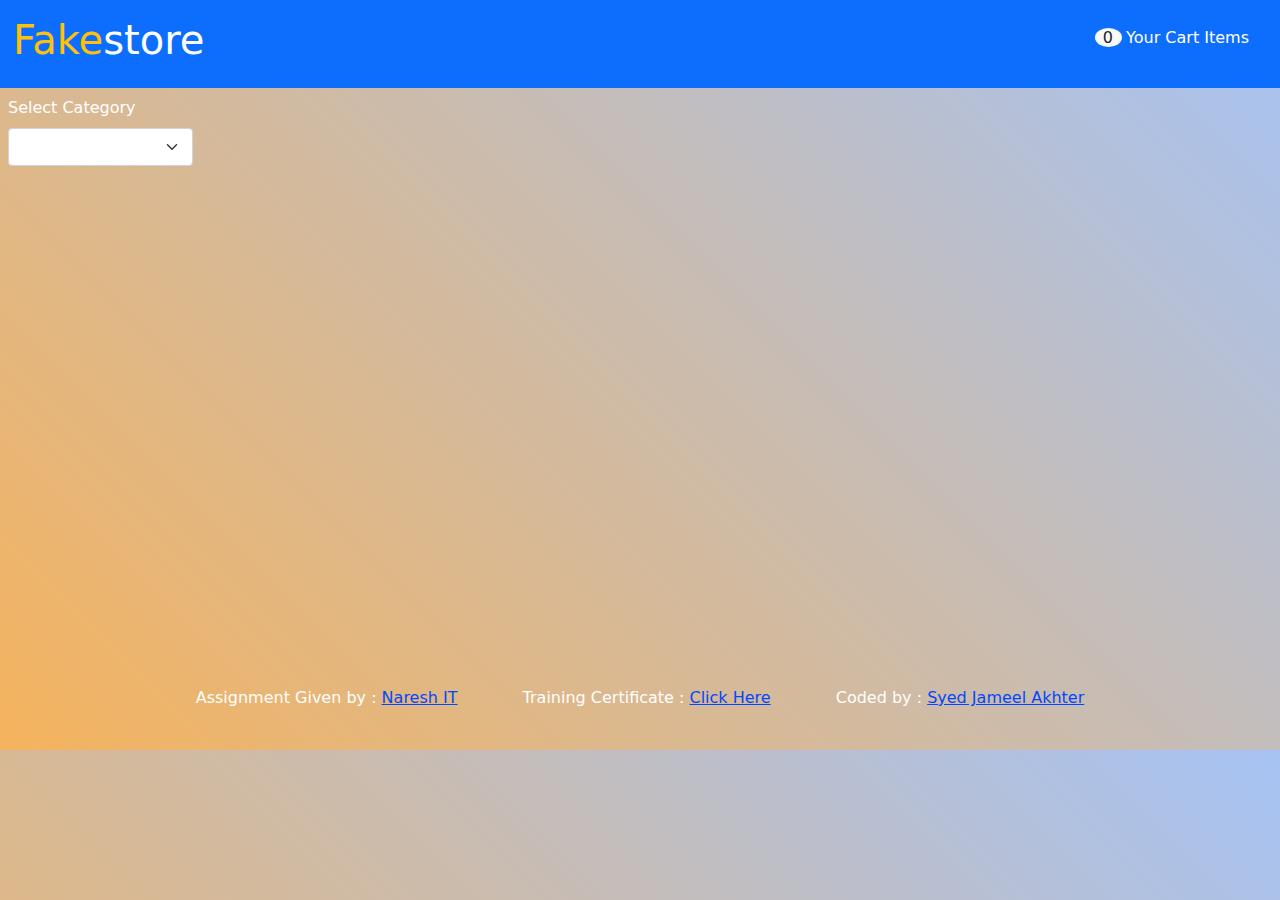
==== index.html @ 7f8e3076 "Update index.html" ====
<!DOCTYPE html>
<html lang="en">

<head>
    <meta charset="UTF-8">
    <meta http-equiv="X-UA-Compatible" content="IE=edge">
    <meta name="viewport" content="width=device-width, initial-scale=1.0">
    <link rel="stylesheet" href="styles.css">
    <link rel="stylesheet" href="./bootstrap/css/bootstrap.css">
    <link rel="stylesheet" href="https://cdn.jsdelivr.net/npm/bootstrap-icons@1.8.2/font/bootstrap-icons.css"
        integrity="sha384-eoTu3+HydHRBIjnCVwsFyCpUDZHZSFKEJD0mc3ZqSBSb6YhZzRHeiomAUWCstIWo" crossorigin="anonymous">
    <title>fakestore | Shopping</title>
</head>

<body class="w-100" onload="bodyload()">
    <header class="bg-primary p-2 mb-2 text-warning d-flex justify-content-between">
        <h1 style="padding:8px 5px;"><span class="bi bi-cart"> </span>Fake<span class="text-white">store</span></h1>
        <div>
            <button style="margin:11px 10px;" class="btn btn-primary" onclick="showCart()" data-bs-target="#modal" data-bs-toggle="modal">
                <span class="bi bi-cart4"></span>
                <badge class="bg-light rounded rounded-circle ps-1 me-1"><span id="lblcount"
                        class="text-dark p-1"></span>
                </badge>
                Your Cart Items
            </button>

            <div class="modal fade" id="modal">
                <div class="modal-dialog modal-dialog-centered">
                    <div class="modal-content">
                        <div class="modal-header">
                            <h3>Your Cart items Details</h3>
                            <button class="btn-close" data-bs-dismiss="modal"></button>
                        </div>
                        <div class="modal-body">
                            <table class="table table-hover">
                                <thead>
                                    <tr>
                                        <th>Title</th>
                                        <th>Price</th>
                                        <th>Preview</th>
                                        <th><span class="bi bi-trash-fill text-danger"></span></th>
                                    </tr>
                                </thead>
                                <tbody> </tbody>
                            </table>
                        </div>
                        <div class="modal-footer">
                            <button class="btn btn-danger" data-bs-dismiss="modal">Cancel</button>
                            <button class="btn btn-primary" onclick="payClick()">Pay</button>
                        </div>
                    </div>
                </div>
            </div>
        </div>
    </header>

    <section class="row">
        <div class="col-2" id="col-first">
            <form class="ps-2">
                <label for="lstcategories" class="form-label text-white">Select Category</label>
                <select name="categories" id="lstcategories" class="form-select" onchange="categoryChange()"></select>
            </form>
        </div>
        <div class="col-10" id="col-second">
            <div id="container" class="d-flex flex-wrap overflow-auto" style="height:550px;"></div>
        </div>
    </section>

    <div id="attribution-container">
        <div class="attribution">
            <span>Assignment Given by : <a href="https://www.nareshit.com/" target="_blank">Naresh IT</a></span>
            <span>Training Certificate : <a href="./images/certificate.html" target="_blank">Click Here</a></span>
            <span>Coded by : <a href="https://github.com/Syed-Jameel" target="_blank">Syed Jameel Akhter</a></span>
        </div>
    </div>


    <script src="app.js"></script>
    <script src="./bootstrap/js/bootstrap.bundle.js"></script>
    <script src="https://cdnjs.cloudflare.com/ajax/libs/jquery/3.6.0/jquery.min.js"
        integrity="sha512-894YE6QWD5I59HgZOGReFYm4dnWc1Qt5NtvYSaNcOP+u1T9qYdvdihz0PPSiiqn/+/3e7Jo4EaG7TubfWGUrMQ=="
        crossorigin="anonymous" referrerpolicy="no-referrer"></script>
</body>

</html>
---- styles.css ----
html,
body {
    max-width: 100%;
    overflow-x: hidden;
}

body {
    background: linear-gradient(45deg, rgb(245, 179, 93), rgb(166, 195, 244));
}

/* Attribution */
#attribution-container {
    width: 100%;
    display: flex;
    justify-content: center;
    align-items: center;
    margin: 40px auto;
}

#attribution-container .attribution span {
    padding: 30px;
    font-size: 1rem;
    color: white;
}

#attribution-container .attribution a {
    color: rgb(0, 72, 255);
}

@media screen and (max-width:900px) {
    .row {
        display: flex;
        flex-direction: column;
        justify-content: left;
    }

    #col-first {
        width: 100%;
    }

    #col-first form {
        display: flex;
        flex-direction: row;
        align-items: center;
    }

    #col-first form label {
        width: 50%;
        font-size: 0.9rem;
    }

    #col-first form select {
        font-size: 0.9rem;
    }

    #col-second {
        width: 100%;
    }

    #col-second #container {
        margin: 10px 70px;
    }

    /* Attribution */
    #attribution-container .attribution {
        display: flex;
        flex-wrap: wrap;
        justify-content: center;
        align-items: center;
        margin: 10px auto;
    }

    #attribution-container .attribution span {
        padding: 5px;
        font-size: 0.7rem;
    }
}
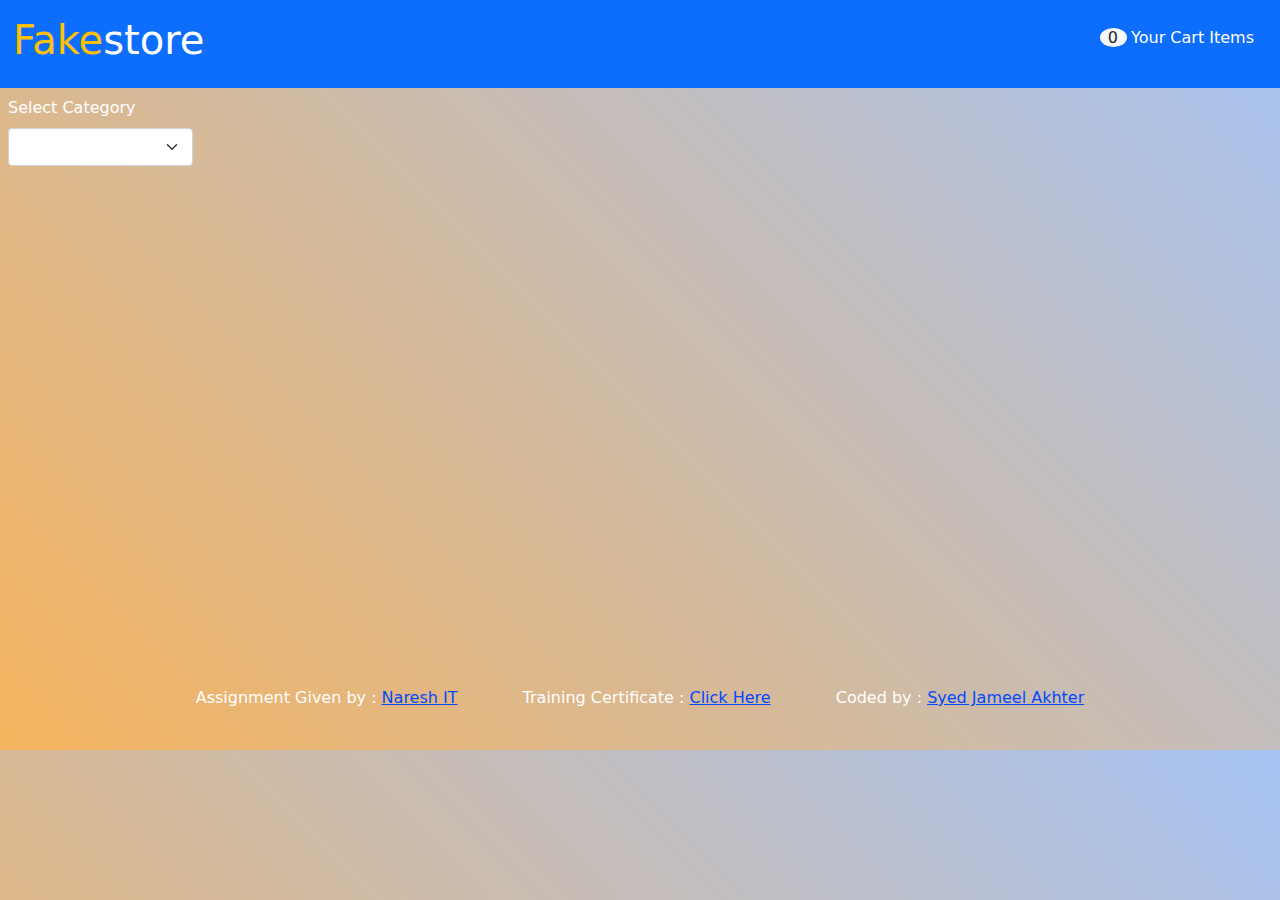
==== commit df7c7be6: "Update index.html" ====
--- a/index.html
+++ b/index.html
@@ -16,7 +16,7 @@
     <header class="bg-primary p-2 mb-2 text-warning d-flex justify-content-between">
         <h1 style="padding:8px 5px;"><span class="bi bi-cart"> </span>Fake<span class="text-white">store</span></h1>
         <div>
-            <button style="margin:11px 10px;" class="btn btn-primary" onclick="showCart()" data-bs-target="#modal" data-bs-toggle="modal">
+            <button style="margin:11px 5px;" class="btn btn-primary" onclick="showCart()" data-bs-target="#modal" data-bs-toggle="modal">
                 <span class="bi bi-cart4"></span>
                 <badge class="bg-light rounded rounded-circle ps-1 me-1"><span id="lblcount"
                         class="text-dark p-1"></span>
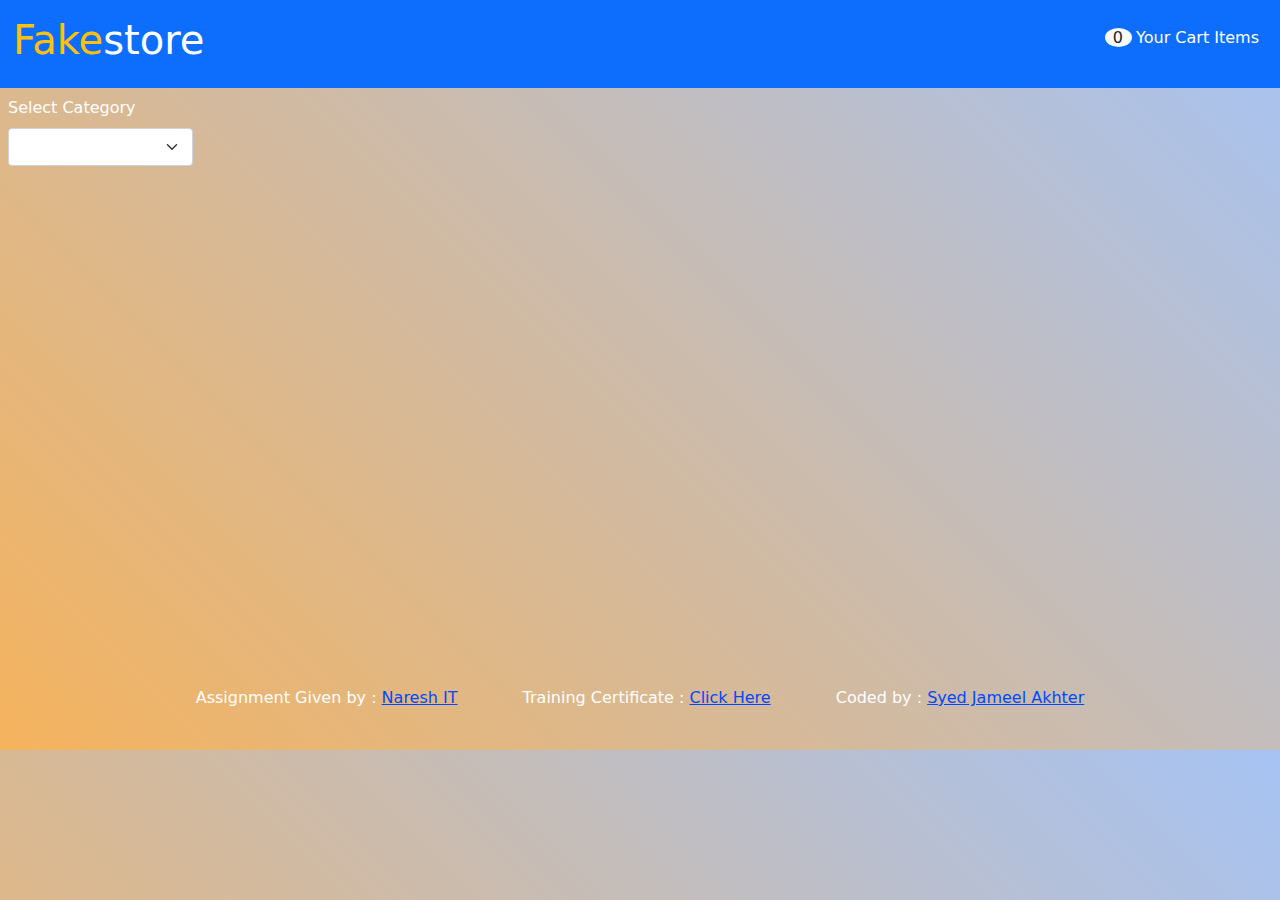
==== commit 1ea6f67b: "Update index.html" ====
--- a/index.html
+++ b/index.html
@@ -16,7 +16,7 @@
     <header class="bg-primary p-2 mb-2 text-warning d-flex justify-content-between">
         <h1 style="padding:8px 5px;"><span class="bi bi-cart"> </span>Fake<span class="text-white">store</span></h1>
         <div>
-            <button style="margin:11px 5px;" class="btn btn-primary" onclick="showCart()" data-bs-target="#modal" data-bs-toggle="modal">
+            <button style="margin:11px 0;" class="btn btn-primary" onclick="showCart()" data-bs-target="#modal" data-bs-toggle="modal">
                 <span class="bi bi-cart4"></span>
                 <badge class="bg-light rounded rounded-circle ps-1 me-1"><span id="lblcount"
                         class="text-dark p-1"></span>
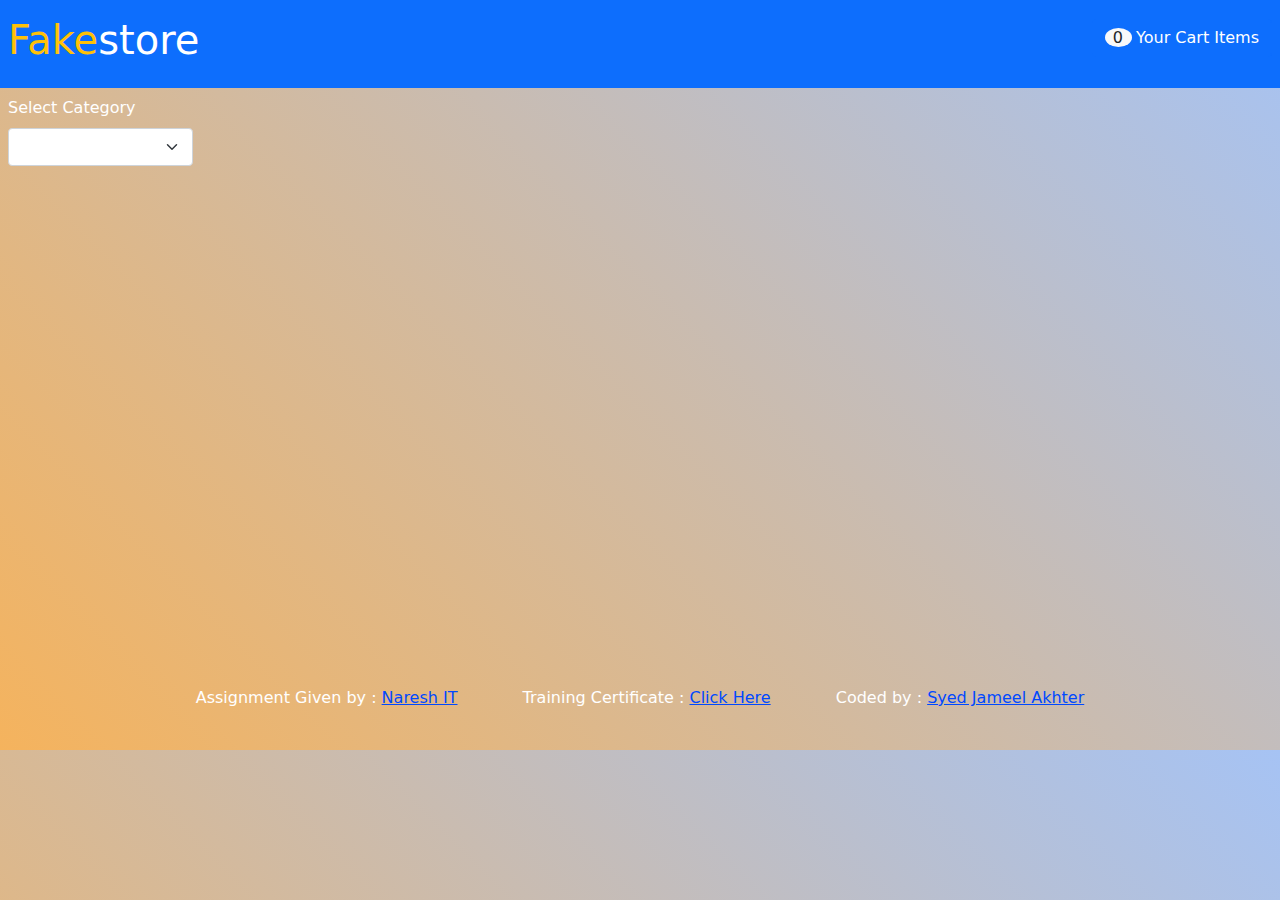
==== commit 57204d83: "Update index.html" ====
--- a/index.html
+++ b/index.html
@@ -14,7 +14,7 @@
 
 <body class="w-100" onload="bodyload()">
     <header class="bg-primary p-2 mb-2 text-warning d-flex justify-content-between">
-        <h1 style="padding:8px 5px;"><span class="bi bi-cart"> </span>Fake<span class="text-white">store</span></h1>
+        <h1 style="padding:8px 0;"><span class="bi bi-cart"> </span>Fake<span class="text-white">store</span></h1>
         <div>
             <button style="margin:11px 0;" class="btn btn-primary" onclick="showCart()" data-bs-target="#modal" data-bs-toggle="modal">
                 <span class="bi bi-cart4"></span>
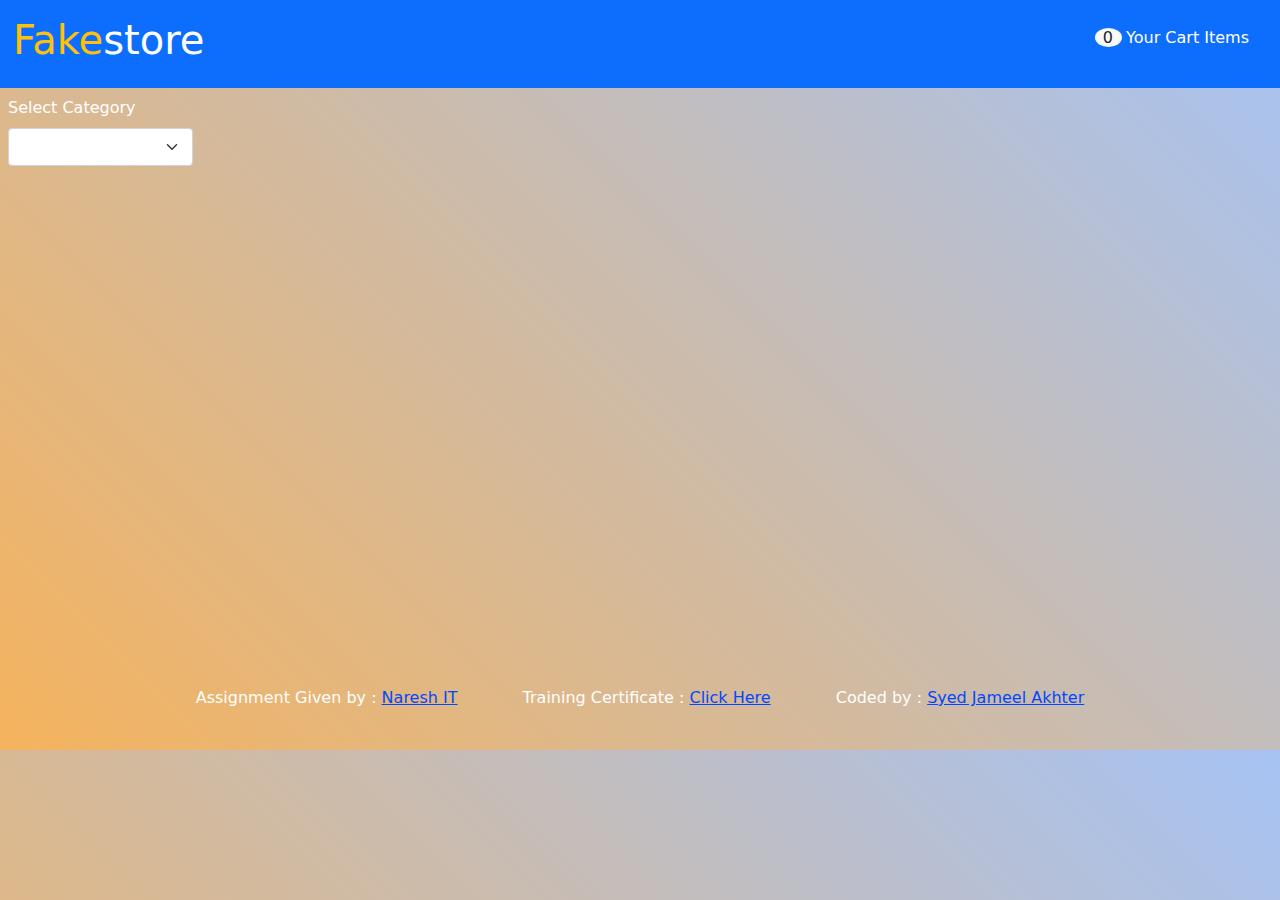
==== commit 778a64cd: "Update index.html" ====
--- a/index.html
+++ b/index.html
@@ -14,9 +14,9 @@
 
 <body class="w-100" onload="bodyload()">
     <header class="bg-primary p-2 mb-2 text-warning d-flex justify-content-between">
-        <h1 style="padding:8px 0;"><span class="bi bi-cart"> </span>Fake<span class="text-white">store</span></h1>
+        <h1 style="padding:8px 5px;"><span class="bi bi-cart"> </span>Fake<span class="text-white">store</span></h1>
         <div>
-            <button style="margin:11px 0;" class="btn btn-primary" onclick="showCart()" data-bs-target="#modal" data-bs-toggle="modal">
+            <button style="margin:11px 10px;" class="btn btn-primary" onclick="showCart()" data-bs-target="#modal" data-bs-toggle="modal">
                 <span class="bi bi-cart4"></span>
                 <badge class="bg-light rounded rounded-circle ps-1 me-1"><span id="lblcount"
                         class="text-dark p-1"></span>
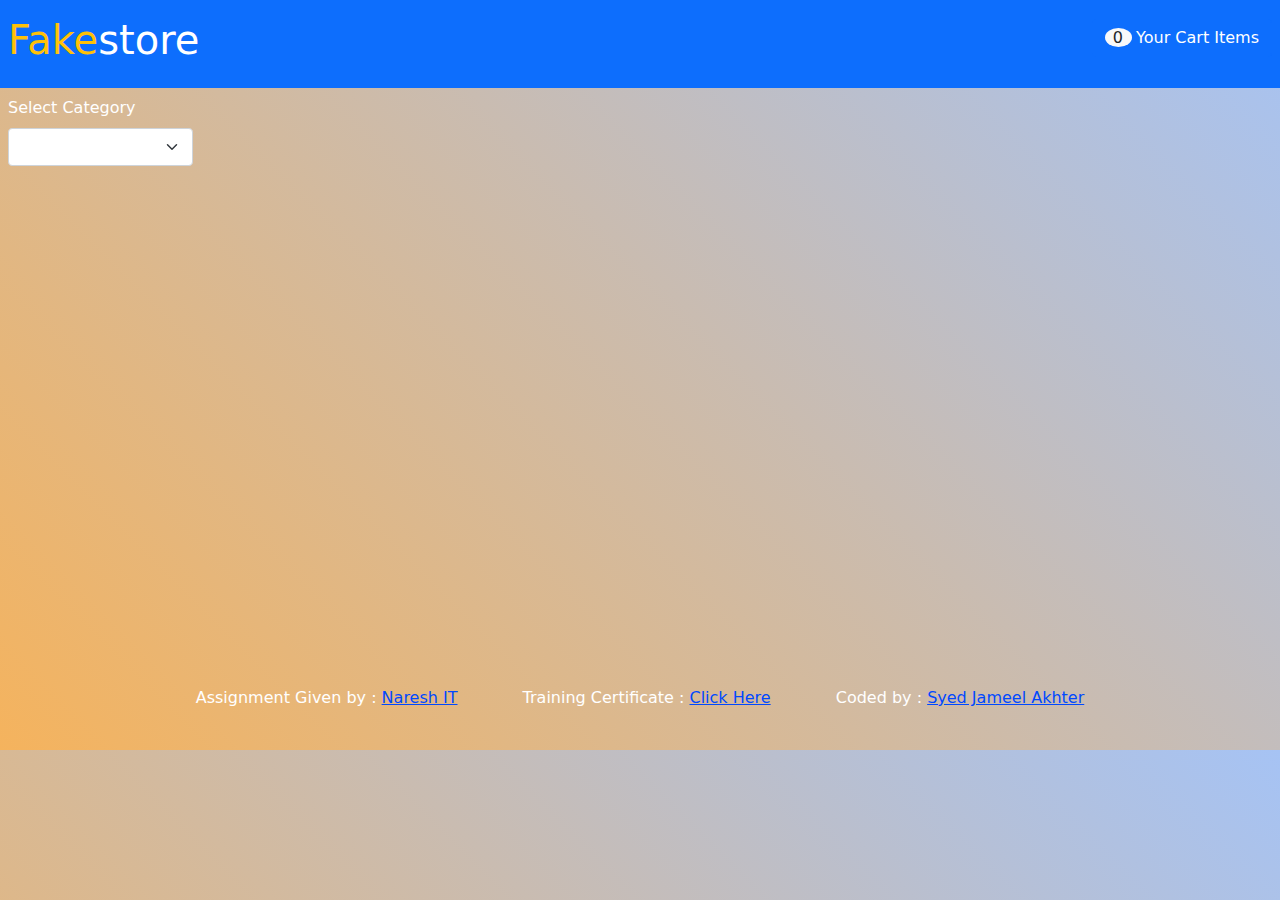
==== commit 4e1f0641: "Update index.html" ====
--- a/index.html
+++ b/index.html
@@ -14,9 +14,9 @@
 
 <body class="w-100" onload="bodyload()">
     <header class="bg-primary p-2 mb-2 text-warning d-flex justify-content-between">
-        <h1 style="padding:8px 5px;"><span class="bi bi-cart"> </span>Fake<span class="text-white">store</span></h1>
+        <h1 style="padding:8px 0;"><span class="bi bi-cart"> </span>Fake<span class="text-white">store</span></h1>
         <div>
-            <button style="margin:11px 10px;" class="btn btn-primary" onclick="showCart()" data-bs-target="#modal" data-bs-toggle="modal">
+            <button style="margin:11px 0;" class="btn btn-primary" onclick="showCart()" data-bs-target="#modal" data-bs-toggle="modal">
                 <span class="bi bi-cart4"></span>
                 <badge class="bg-light rounded rounded-circle ps-1 me-1"><span id="lblcount"
                         class="text-dark p-1"></span>
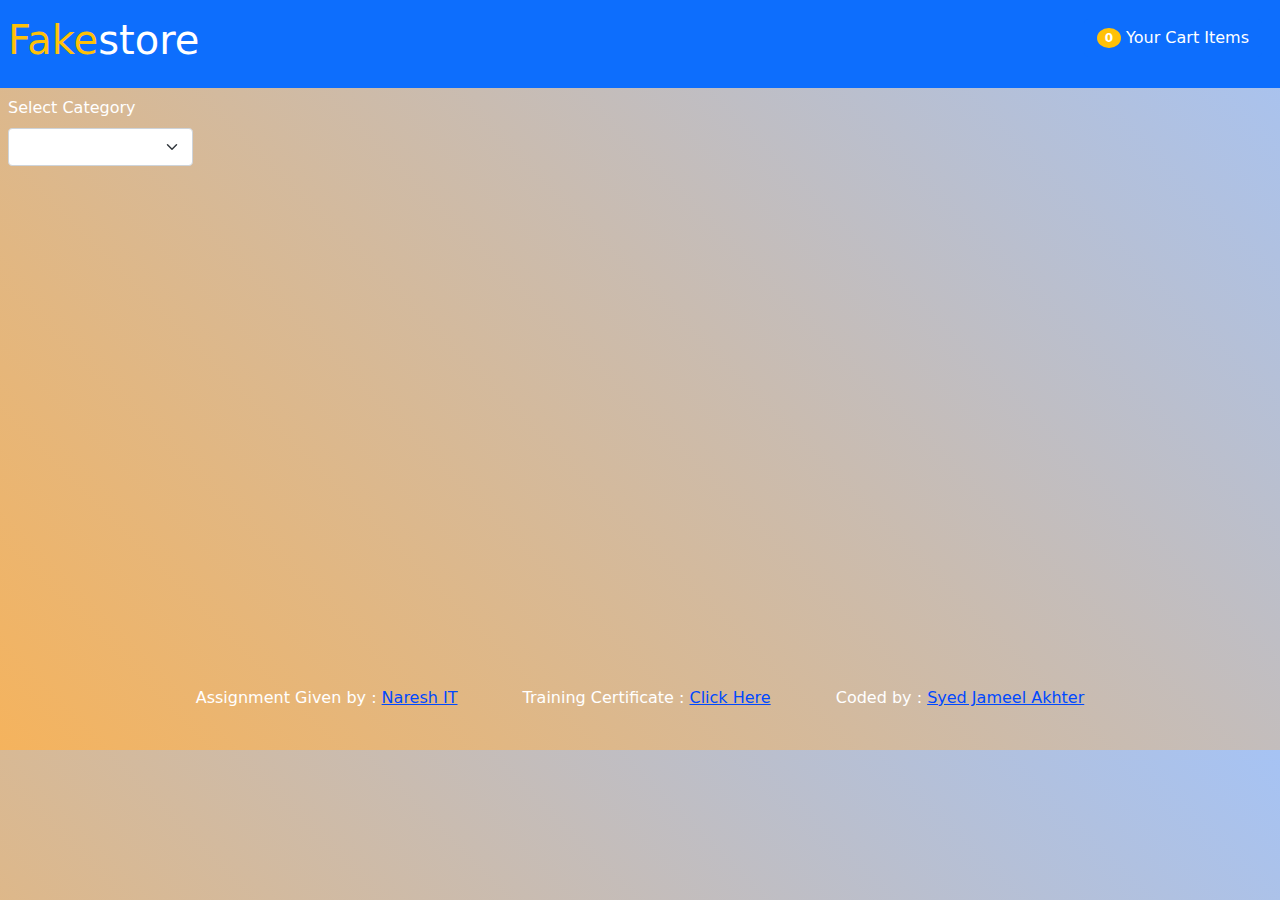
==== commit af5b6ed3: "Update index.html" ====
--- a/index.html
+++ b/index.html
@@ -16,12 +16,10 @@
     <header class="bg-primary p-2 mb-2 text-warning d-flex justify-content-between">
         <h1 style="padding:8px 0;"><span class="bi bi-cart"> </span>Fake<span class="text-white">store</span></h1>
         <div>
-            <button style="margin:11px 0;" class="btn btn-primary" onclick="showCart()" data-bs-target="#modal" data-bs-toggle="modal">
+            <button style="margin:11px 10px;" class="btn btn-primary" onclick="showCart()" data-bs-target="#modal" data-bs-toggle="modal">
                 <span class="bi bi-cart4"></span>
-                <badge class="bg-light rounded rounded-circle ps-1 me-1"><span id="lblcount"
-                        class="text-dark p-1"></span>
-                </badge>
-                Your Cart Items
+                <span id="lblcount" class="badge bg-warning rounded rounded-circle text-white"></span>
+                <span id="txt">Your Cart Items</span>
             </button>
 
             <div class="modal fade" id="modal">
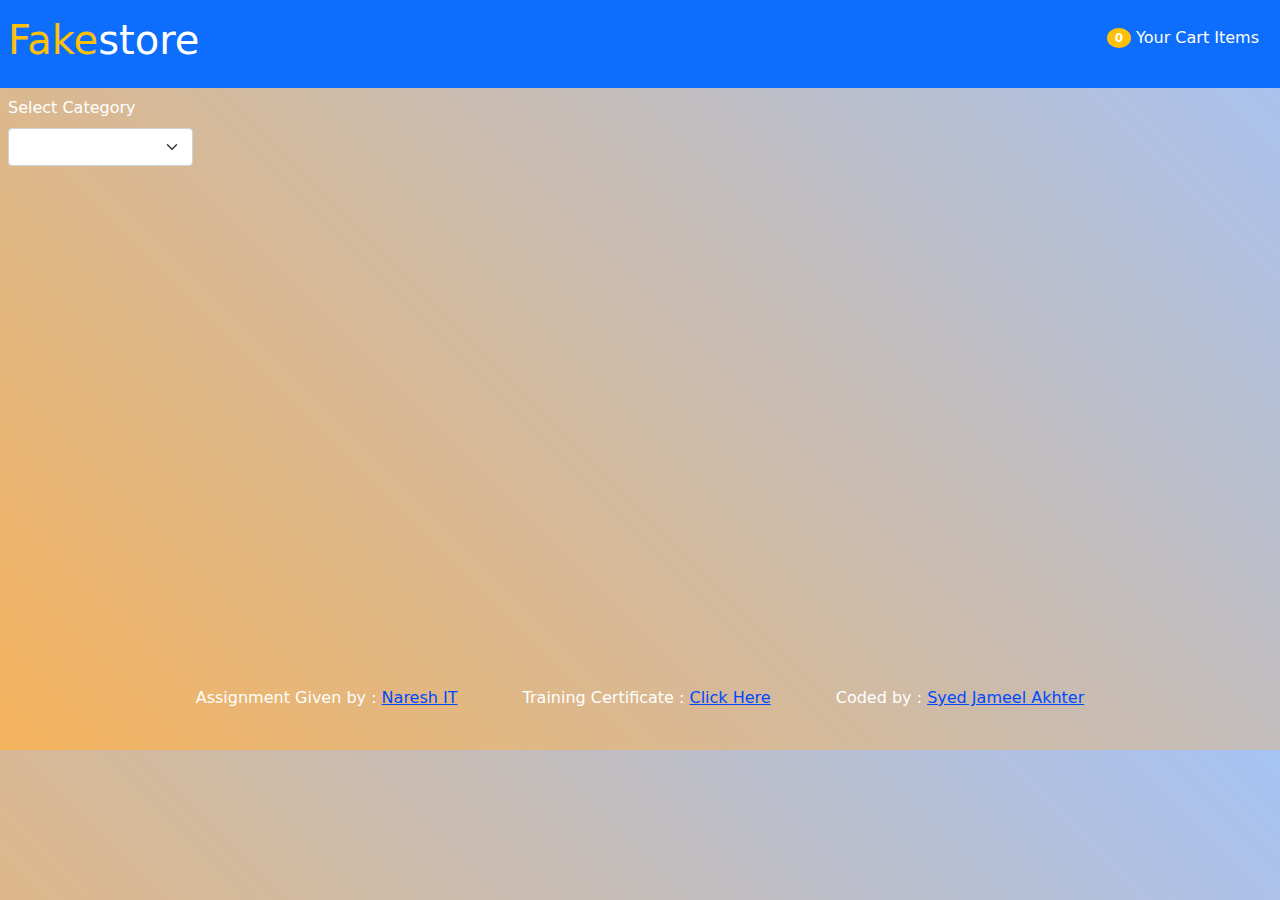
==== commit 1d0a5c28: "Update index.html" ====
--- a/index.html
+++ b/index.html
@@ -16,10 +16,10 @@
     <header class="bg-primary p-2 mb-2 text-warning d-flex justify-content-between">
         <h1 style="padding:8px 0;"><span class="bi bi-cart"> </span>Fake<span class="text-white">store</span></h1>
         <div>
-            <button style="margin:11px 10px;" class="btn btn-primary" onclick="showCart()" data-bs-target="#modal" data-bs-toggle="modal">
+            <button style="margin:11px 0;" class="btn btn-primary" onclick="showCart()" data-bs-target="#modal" data-bs-toggle="modal">
                 <span class="bi bi-cart4"></span>
                 <span id="lblcount" class="badge bg-warning rounded rounded-circle text-white"></span>
-                <span id="txt">Your Cart Items</span>
+                <span id="btn-cart">Your Cart Items</span>
             </button>
 
             <div class="modal fade" id="modal">
@@ -72,7 +72,6 @@
         </div>
     </div>
 
-
     <script src="app.js"></script>
     <script src="./bootstrap/js/bootstrap.bundle.js"></script>
     <script src="https://cdnjs.cloudflare.com/ajax/libs/jquery/3.6.0/jquery.min.js"
--- a/styles.css
+++ b/styles.css
@@ -28,6 +28,10 @@
 }
 
 @media screen and (max-width:900px) {
+     header div button #txt {
+        display: none;
+    }
+    
     .row {
         display: flex;
         flex-direction: column;
